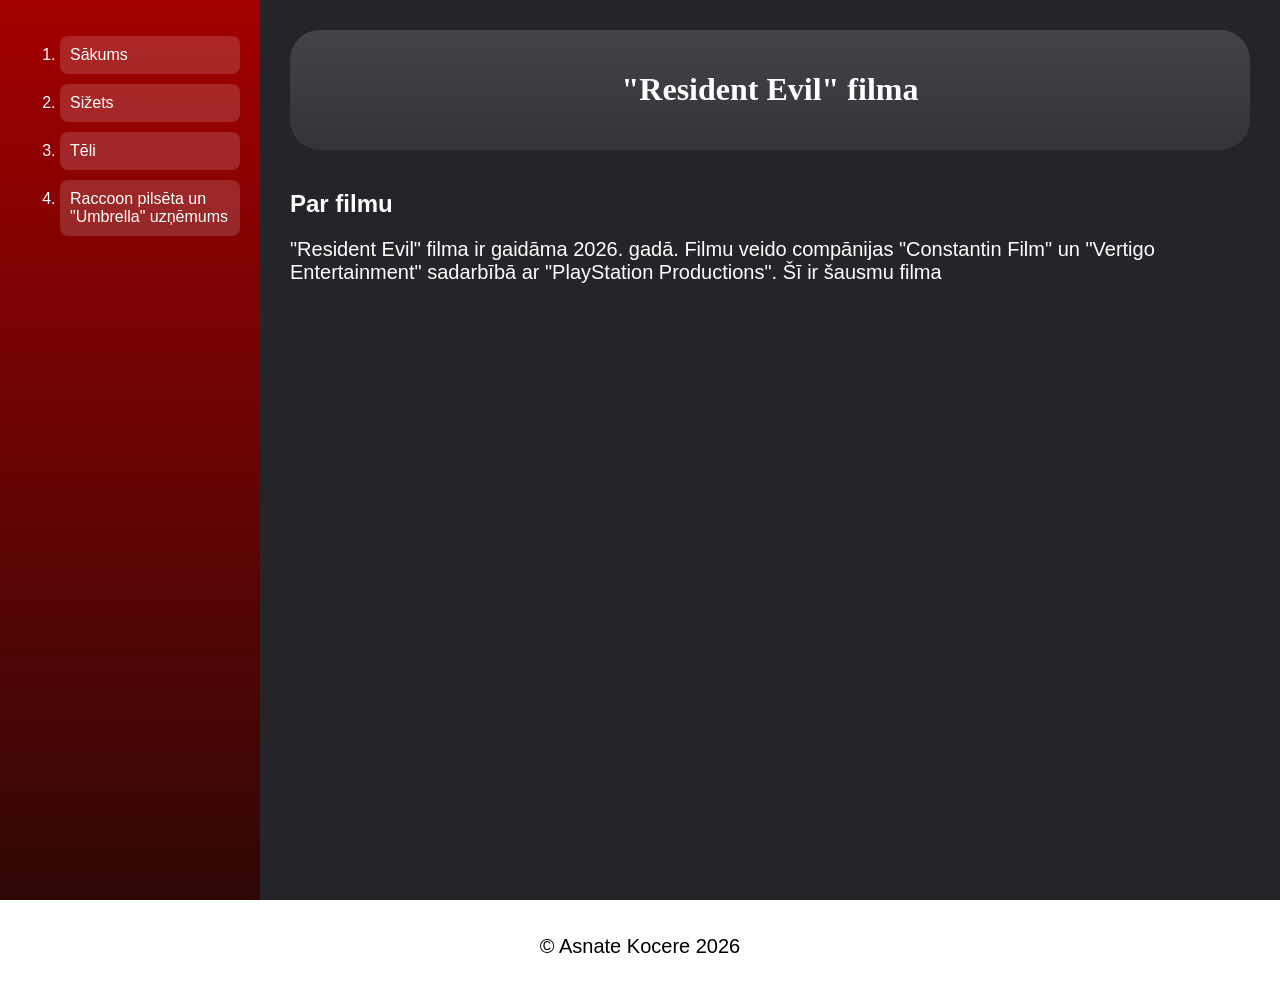
==== majaslapa/index.html @ b31e14e9 "Add files via upload" ====
<!DOCTYPE html>

<html>
    <head>
        <meta charset="utf-8">
        <meta http-equiv="X-UA-Compatible" content="IE=edge">
        <title></title>
        <meta name="description" content="">
        <meta name="viewport" content="width=device-width, initial-scale=1">
        <link rel="stylesheet" href="styles.css">
    </head>
    <body>
       
        <script src="" async defer></script>
    </body>

<body>

    <div class="container">
    
        <nav>
            <ol>
                <li><a href="index.html">Sākums</a></li>
                <li><a href="page2.html">Sižets</a></li>
                <li><a href="page3.html">Tēli</a></li>
                <li><a href="page4.html">Raccoon pilsēta un "Umbrella" uzņēmums</a></li>
            </ol>
        </nav>
    
        <main>
        <header>
            <h1>"Resident Evil" filma</h1>
        </header>
    
            <h2>Par filmu</h2>
            <p>"Resident Evil" filma ir gaidāma 2026. gadā. Filmu veido compānijas "Constantin Film" un "Vertigo Entertainment" sadarbībā ar "PlayStation Productions". Šī ir šausmu filma</p>
        </main>
    
    </div>
    
    <footer>
        <p>© Asnate Kocere 2026</p>
    </footer>
    
    </body>

</html>
---- majaslapa/styles.css ----
body {
    margin: 0;
    font-family: Arial, sans-serif;
  }
  
  .container {
    display: flex;
    min-height: 100vh;
  }
  
  nav {
    width: 220px;
    background: linear-gradient(#a30000, #300707);
    padding: 20px;
  }
  
  nav ul {
    list-style: none;
    padding: 0;
  }
  
  nav li {
    margin-bottom: 10px;
  }
  
  nav a {
    display: block;
    background: rgba(255, 255, 255, 0.15);
    color: white;
    padding: 10px;
    border-radius: 8px;
    text-decoration: none;
    transition: 0.3s;
  }
  
  nav a:hover {
    background: rgba(255, 255, 255, 0.3);
  }
  
  .content {
    display: flex;
    flex-direction: column;
    flex: 1;
  }
  
  header {
    padding: 20px;
    color: #ffffff;
    background: linear-gradient(#43434a, #333338);
    border-radius: 30px;
  }
  
  main {
    flex: 1;
    padding: 30px;
    background: #252529;
    color: #ffffff;
  }
  
  footer {
    text-align: center;
    padding: 15px;
  }
  
  h1 {
    text-align: center;
    font-family: Tangerine;
  }
  
  h2 {
    margin-top: 40px;
  }
  
  p {
    font-size: clamp(20px, 20vw, 20px);
  }
  
  ol {
    color: #ffffff;
  }
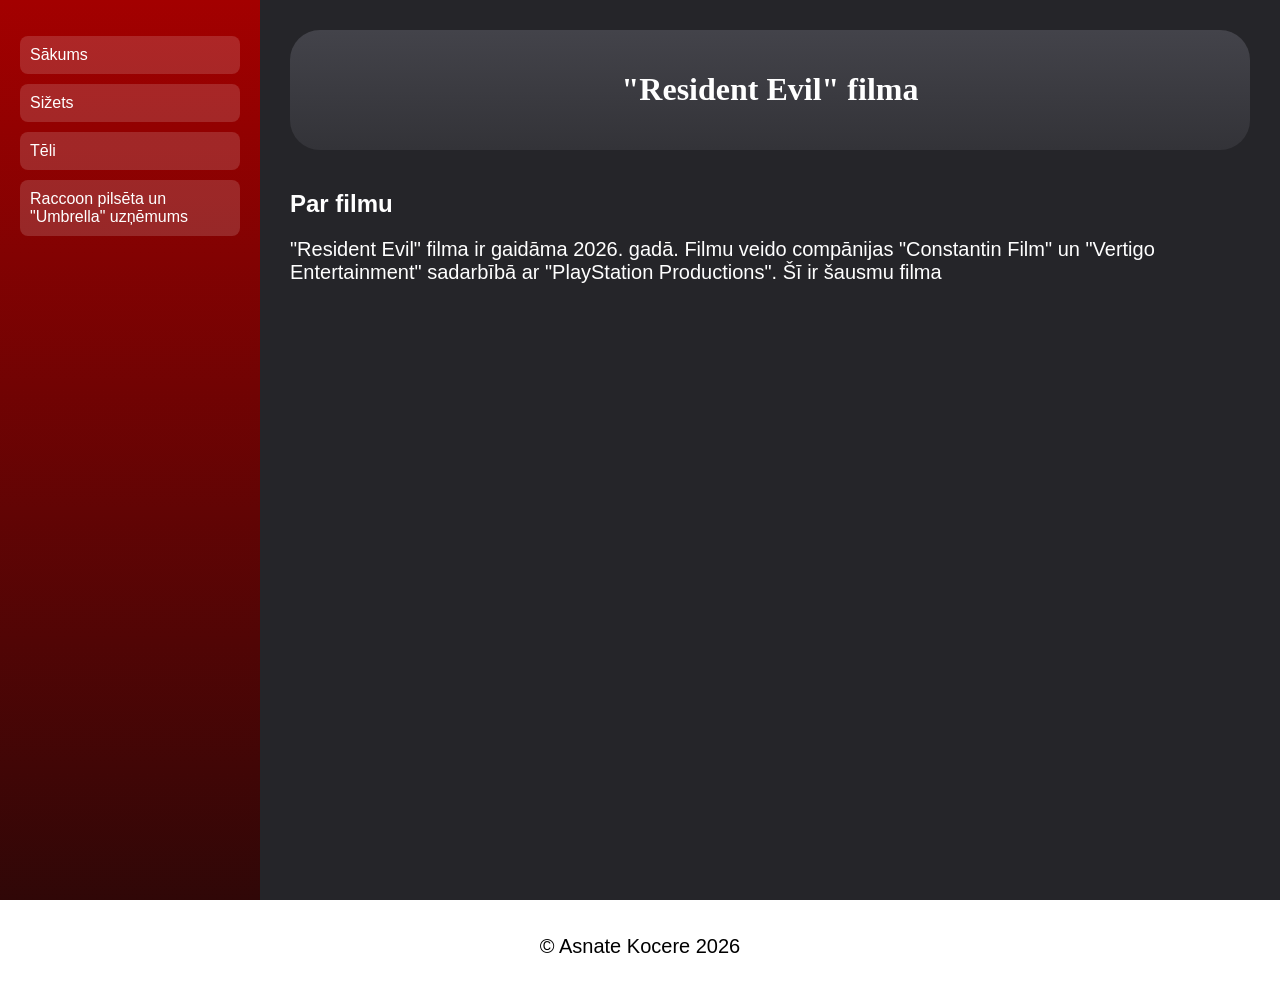
==== commit 04c589af: "Change navigation list from ordered to unordered" ====
--- a/majaslapa/index.html
+++ b/majaslapa/index.html
@@ -19,12 +19,12 @@
     <div class="container">
     
         <nav>
-            <ol>
+            <ul>
                 <li><a href="index.html">Sākums</a></li>
                 <li><a href="page2.html">Sižets</a></li>
                 <li><a href="page3.html">Tēli</a></li>
                 <li><a href="page4.html">Raccoon pilsēta un "Umbrella" uzņēmums</a></li>
-            </ol>
+            </ul>
         </nav>
     
         <main>
